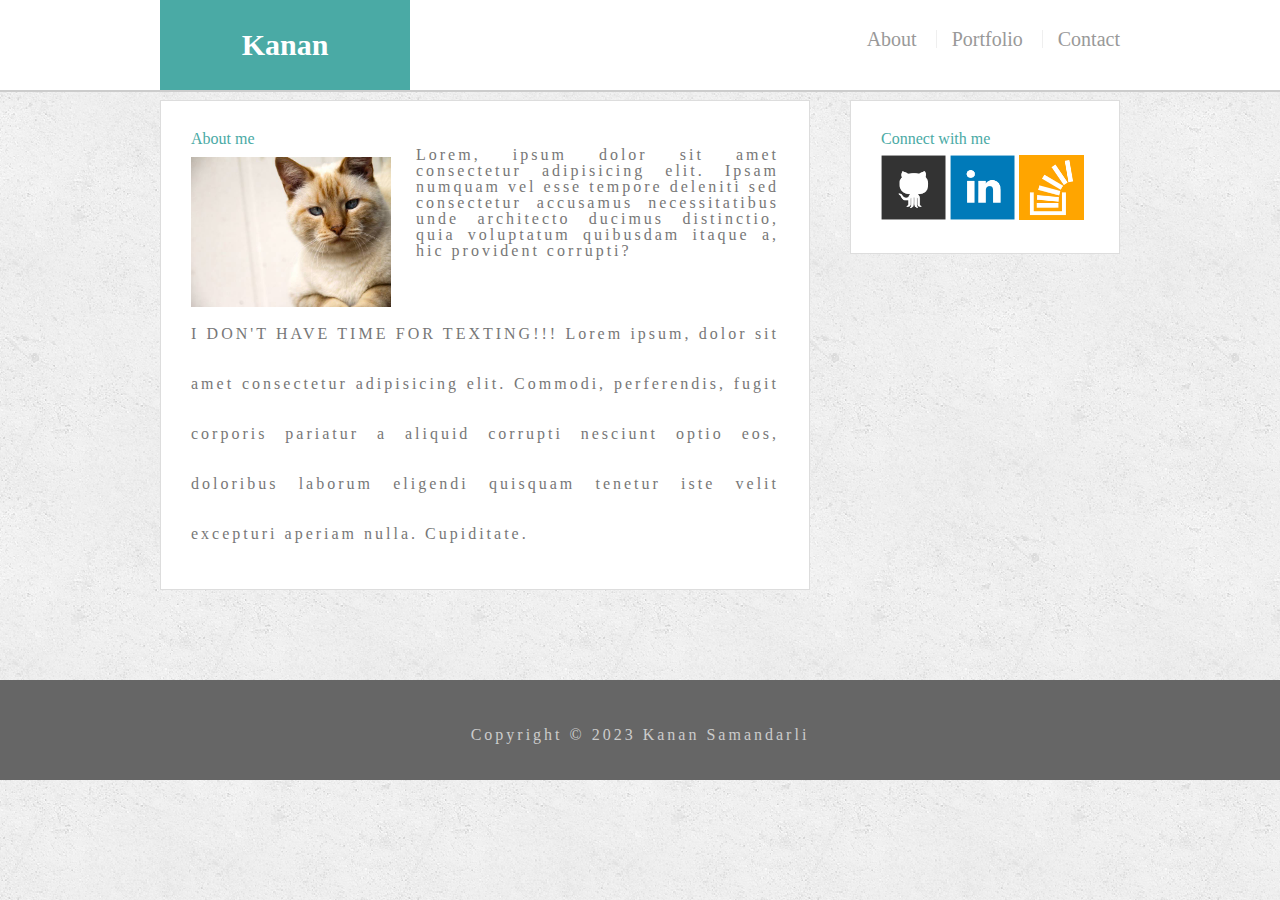
==== index.html @ 50c2420a "partly done" ====
<!DOCTYPE html>
<html lang="en">
  <head>
    <meta charset="UTF-8" />
    <meta http-equiv="X-UA-Compatible" content="IE=edge" />
    <meta name="viewport" content="width=device-width, initial-scale=1.0" />
    <link rel="stylesheet" href="/assets/css/style.css" />
    <link rel="stylesheet" href="/assets/css/reset.css" />
    <title>About | Kanan Samandarli</title>
  </head>
  <body>
    <header class="head-name">
      <div class="container">
        <a href="index.html" class="logo">Kanan</a>
        <nav>
          <a href="index.html">About</a>
          <a href="portfolio.html">Portfolio</a>
          <a href="contact.html">Contact</a>
        </nav>
      </div>
    </header>

    <div class="section">
      <section class="section-inside">
        <h1>About me</h1>
        <img src="/assets/images/cat.jpg" class="cat-image" alt="" />
        <p>
          Lorem, ipsum dolor sit amet consectetur adipisicing elit. Ipsam
          numquam vel esse tempore deleniti sed consectetur accusamus
          necessitatibus unde architecto ducimus distinctio, quia voluptatum
          quibusdam itaque a, hic provident corrupti?
        </p>
        <p>
          I DON'T HAVE TIME FOR TEXTING!!! Lorem ipsum, dolor sit amet
          consectetur adipisicing elit. Commodi, perferendis, fugit corporis
          pariatur a aliquid corrupti nesciunt optio eos, doloribus laborum
          eligendi quisquam tenetur iste velit excepturi aperiam nulla.
          Cupiditate.
        </p>
      </section>

      <div class="side-container">
        <section class="side">
          <h1>Connect with me</h1>

          <div>
            <a href=""
              ><img
                src="/assets/images/github-128.png"
                class="social-icons"
                alt=""
            /></a>
            <a href=""
              ><img
                src="/assets/images/linkedin-128.png"
                class="social-icons"
                alt=""
            /></a>
            <a href=""
              ><img
                src="/assets/images/stackoverflow-128.png"
                class="social-icons"
                alt=""
            /></a>
          </div>
        </section>
      </div>
    </div>
    <footer>
      <div>
        <p class="footer">Copyright &copy; 2023 Kanan Samandarli</p>
      </div>
    </footer>
  </body>
</html>
---- assets/css/style.css ----
body {
  font-family: Arial, "Helvetica Neue", Helvetica, sans-serif;
  font-size: 100%;
  line-height: 34px;
  color: #777;
  background: url("../images/concrete_seamless.png");
}

* {
  box-sizing: border-box;
}

/* header and nav */

.head-name {
  position: fixed;
  z-index: 99;
  width: 100%;
  margin: 0 0 30px;
  overflow: auto;
  color: #fff;
  background: #fff;
  border-bottom: 2px solid #ccc;
}

.logo {
  float: left;
  width: 250px;
  height: 90px;
  font-family: Georgia, Times, "Times New Roman", serif;
  font-size: 30px;
  font-weight: 700;
  line-height: 90px;
  color: #fff;
  text-align: center;
  text-decoration: none;
  background: #4aaaa5;
}

nav {
  float: right;
  margin-top: 25px;
}

nav a {
  display: inline-block;
  padding-left: 15px;
  margin-left: 15px;
  margin-top: 30px;
  line-height: 18px;
  color: #999;
  text-decoration: none;
  border-left: 1px solid #efefef;
  font-size: 20px;
}

nav a:first-child {
  border-left: 0 none;
}

.container {
  width: 100%;
  max-width: 960px;
  margin: 0 auto;
  clear: both;
}

/* body */

.section {
  padding-top: 100px;
  overflow: auto;
  width: 100%;
  max-width: 960px;
  margin: 0 auto;
  clear: both;
}

.section-inside {
  float: left;
  width: 100%;
  max-width: 650px;
  padding: 30px;
  margin: 0 0 40px;
  background: #fff;
  border: 1px solid #ddd;
}

.cat-image {
  float: left;
  width: 200px;
  height: auto;
  margin-top: 10px;
  margin-right: 25px;
}



.side {
  width: 270px;
  float: right;
  width: 100%;
  max-width: 270px;
  padding: 30px;
  margin-bottom: 20px;
  background: #fff;
  border: 1px solid #ddd;
}

.side h2 {
  padding-bottom: 20px;
  margin-bottom: 15px;
  line-height: 22px;
  border-bottom: 2px solid #eee;
}

.social-icons {
  width: 65px;
  height: 65px;
  margin-top: 8px;
  margin-right: 5px;


}


.social-icons:last-child {
  margin-right: 0;
}

footer {
  padding: 30px 0;
  clear: both;
  font-size: 12px;
  color: #fff;
  color: #ccc;
  text-align: center;
  background: #666;
  border-top: 15px solid #4aaaa5;
  height: 100px;
  bottom: auto;
}

.footer {
  text-align: center;
  justify-content: end;
  padding-top: 30px;
}

.name-nav {
  float: left;
  width: 300px;
  height: 90px;
  font-family: Georgia, Times, "Times New Roman", serif;
  font-size: 30px;
  font-weight: 700;
  line-height: 90px;
  color: #fff;
  text-align: center;
  text-decoration: none;
  background: #4aaaa5;
}

nav {
    float: right;
    display: inline;

}

header {
  background: #ffffff;
}

h1 {
  color: #4AAAA5;
  font-size: 5em;
  font-weight: bold;
  padding-bottom: 20px;
  border-bottom: 2px solid lightgray;
  margin-bottom: 20px;
  font-family: Georgia, 'Times New Roman', Times, serif;

}



p {
  margin-bottom: 20px;
  font-size: 20px;
  text-align: justify;
  letter-spacing: 3px;
  padding-bottom: 5px;
  line-height: 3;
  position: relative;
}

p:last-child {
  margin-bottom: 0;
  line-height: 50px;
  margin-top: 50px;

}
/*
portfolio page */

.portfolio-section {
  float: left;
  width: 100%;
  max-width: 650px;
  padding: 30px;
  margin: 0 0 40px;
  background: #fff;
  border: 1px solid #ddd;
}

.photo {
  width: 274px;
  height: 206px;
  object-fit: cover;
  float: left;
  margin-bottom: 40px;
  position: relative;
  overflow: hidden;
  margin: 10px;
}

.photo:nth-child() {
  float: right;
}

.photo img {
  width: 100%;
  height: 100%;
  display: block;
  opacity: 0.5;
  transition: .3s all ease-in-out;
}

.photo:hover > img {
  transform: scale(1.2);
  opacity: 1;
}

.photo:hover > h3 {
  background-color: rgba(255, 255, 255, 0.8);
  color: rgb(85, 82, 82);
  cursor: pointer;
}

.photo h3 {
  position: absolute;
  left: 0;
  bottom: 10px;
  background-color: #4AAAA5;
  color: #fff;
  width: 100%;
  font-family: Georgia, 'Times New Roman', Times, serif;
  font-size: 22px;
  padding: 15px;
  box-sizing: border-box;
  text-align: center;
  transition: .2s all ease-in-out;
}

.auth-image {
  float: left;
  width: 200px;
  height: auto;
  margin-top: 10px;
  margin-right: 25px;
}

/* contact */


label,
#name,
#mail,
textarea {
  display: block;
  width: 100%;
}

#name,
#mail,
textarea {
  height: 40px;
  padding: 0 10px;
  font-size: 14px;
  border: 2px solid #ddd;
}

textarea {
  height: 200px;
}

#button {
  padding: 10px 30px;
  font-size: 25px;
  color: #fff;
  cursor: pointer;
  background: #4aaaa5;
  border: 0 none;
  transition: .3s all ease-in-out;
}

input:focus::placeholder {
  color: transparent;
}



#button:hover {
    background-color: #507575;
}
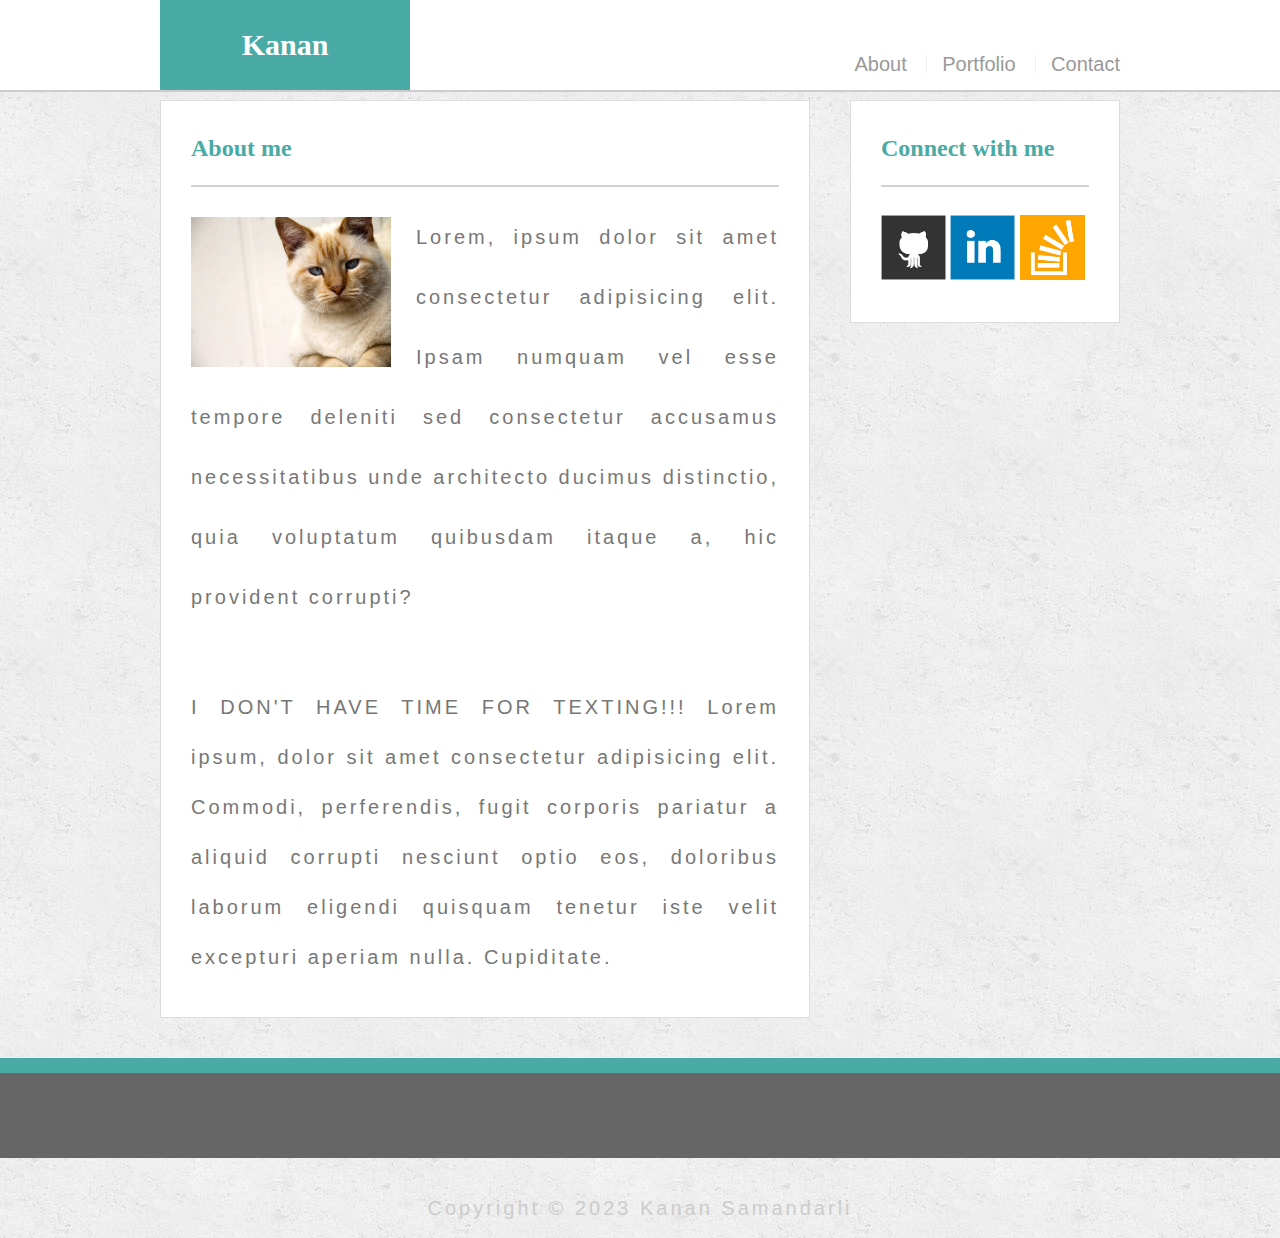
==== commit 3e2c3e4d: "Done" ====
--- a/index.html
+++ b/index.html
@@ -4,8 +4,9 @@
     <meta charset="UTF-8" />
     <meta http-equiv="X-UA-Compatible" content="IE=edge" />
     <meta name="viewport" content="width=device-width, initial-scale=1.0" />
-    <link rel="stylesheet" href="/assets/css/style.css" />
-    <link rel="stylesheet" href="/assets/css/reset.css" />
+    <link rel="stylesheet" href="./assets/css/reset.css" />
+    <link rel="stylesheet" href="./assets/css/style.css" />
+
     <title>About | Kanan Samandarli</title>
   </head>
   <body>
--- a/assets/css/style.css
+++ b/assets/css/style.css
@@ -173,7 +173,7 @@
 
 h1 {
   color: #4AAAA5;
-  font-size: 5em;
+  font-size: 1.5em;
   font-weight: bold;
   padding-bottom: 20px;
   border-bottom: 2px solid lightgray;
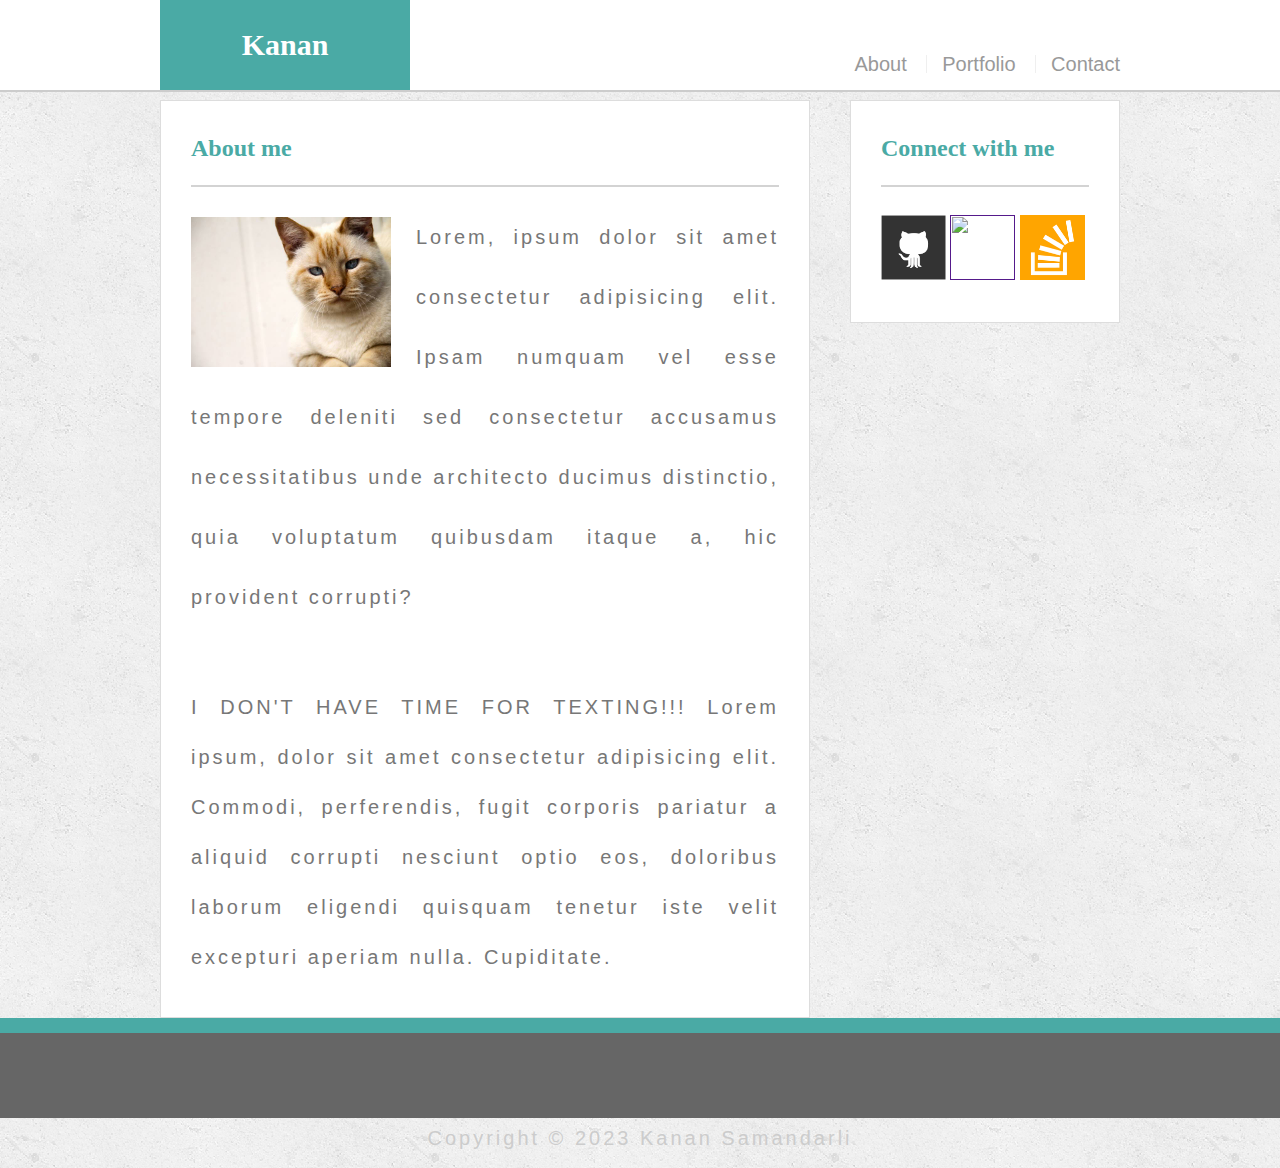
==== commit de46e8b9: "bugs fixed" ====
--- a/index.html
+++ b/index.html
@@ -47,19 +47,19 @@
           <div>
             <a href=""
               ><img
-                src="/assets/images/github-128.png"
+                src="./assets/images/github-128.png"
                 class="social-icons"
                 alt=""
             /></a>
             <a href=""
               ><img
-                src="/assets/images/linkedin-128.png"
+                src=".assets/images/linkedin-128.png"
                 class="social-icons"
                 alt=""
             /></a>
             <a href=""
               ><img
-                src="/assets/images/stackoverflow-128.png"
+                src="./assets/images/stackoverflow-128.png"
                 class="social-icons"
                 alt=""
             /></a>
--- a/assets/css/style.css
+++ b/assets/css/style.css
@@ -74,6 +74,11 @@
   max-width: 960px;
   margin: 0 auto;
   clear: both;
+  /* float: left; */
+}
+
+.side-container {
+  display: inline;
 }
 
 .section-inside {
@@ -81,7 +86,7 @@
   width: 100%;
   max-width: 650px;
   padding: 30px;
-  margin: 0 0 40px;
+  /* margin: 0 0 100px; */
   background: #fff;
   border: 1px solid #ddd;
 }
@@ -138,13 +143,12 @@
   background: #666;
   border-top: 15px solid #4aaaa5;
   height: 100px;
-  bottom: auto;
+  /* bottom: auto; */
 }
 
 .footer {
   text-align: center;
   justify-content: end;
-  padding-top: 30px;
 }
 
 .name-nav {
@@ -273,6 +277,14 @@
 /* contact */
 
 
+/* .contact {
+  float: left;
+  width: 100%;
+  max-width: 650px;
+  padding: 30px;
+  margin: 0 0 40px;
+} */
+
 label,
 #name,
 #mail,
@@ -285,7 +297,7 @@
 #mail,
 textarea {
   height: 40px;
-  padding: 0 10px;
+  padding: 0 5px;
   font-size: 14px;
   border: 2px solid #ddd;
 }
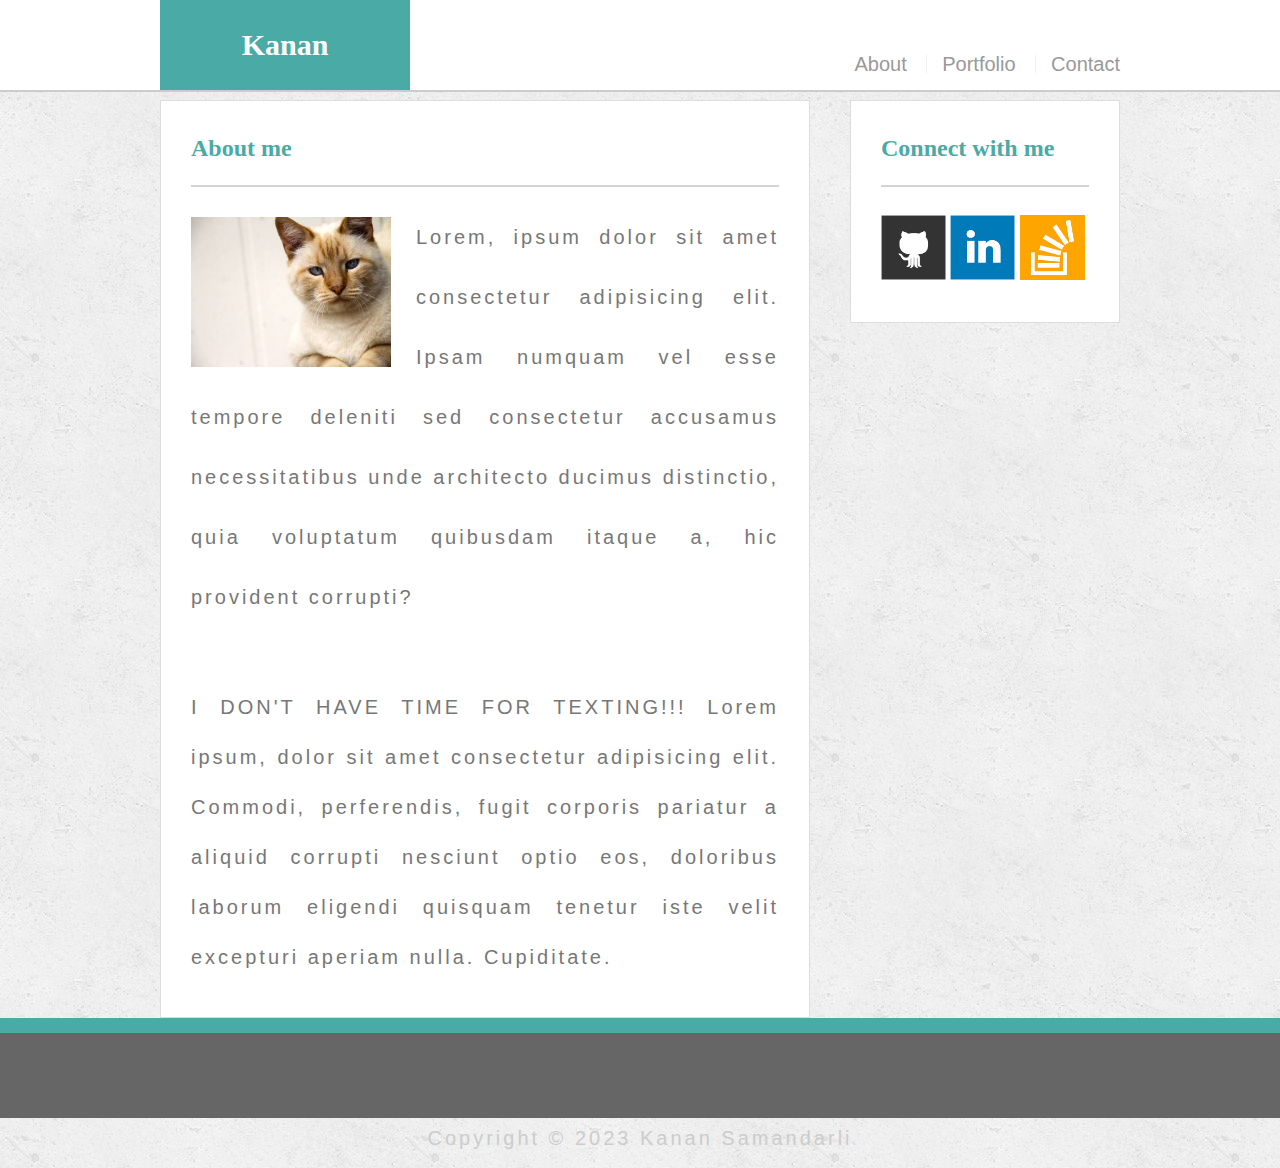
==== commit ccce1099: "bugs fixed2" ====
--- a/index.html
+++ b/index.html
@@ -44,7 +44,7 @@
         <section class="side">
           <h1>Connect with me</h1>
 
-          <div>
+          <div class="social-img">
             <a href=""
               ><img
                 src="./assets/images/github-128.png"
@@ -53,7 +53,7 @@
             /></a>
             <a href=""
               ><img
-                src=".assets/images/linkedin-128.png"
+                src="./assets/images/linkedin-128.png"
                 class="social-icons"
                 alt=""
             /></a>
--- a/assets/css/style.css
+++ b/assets/css/style.css
@@ -124,9 +124,21 @@
   height: 65px;
   margin-top: 8px;
   margin-right: 5px;
-
-
-}
+  transition: .3s all ease-in-out;
+
+}
+
+.social-img {
+
+  transition: .3s all ease-in-out;
+
+}
+
+.social-img img:hover{
+
+  transform: scale(1.2);
+}
+
 
 
 .social-icons:last-child {
@@ -274,6 +286,7 @@
   margin-right: 25px;
 }
 
+
 /* contact */
 
 
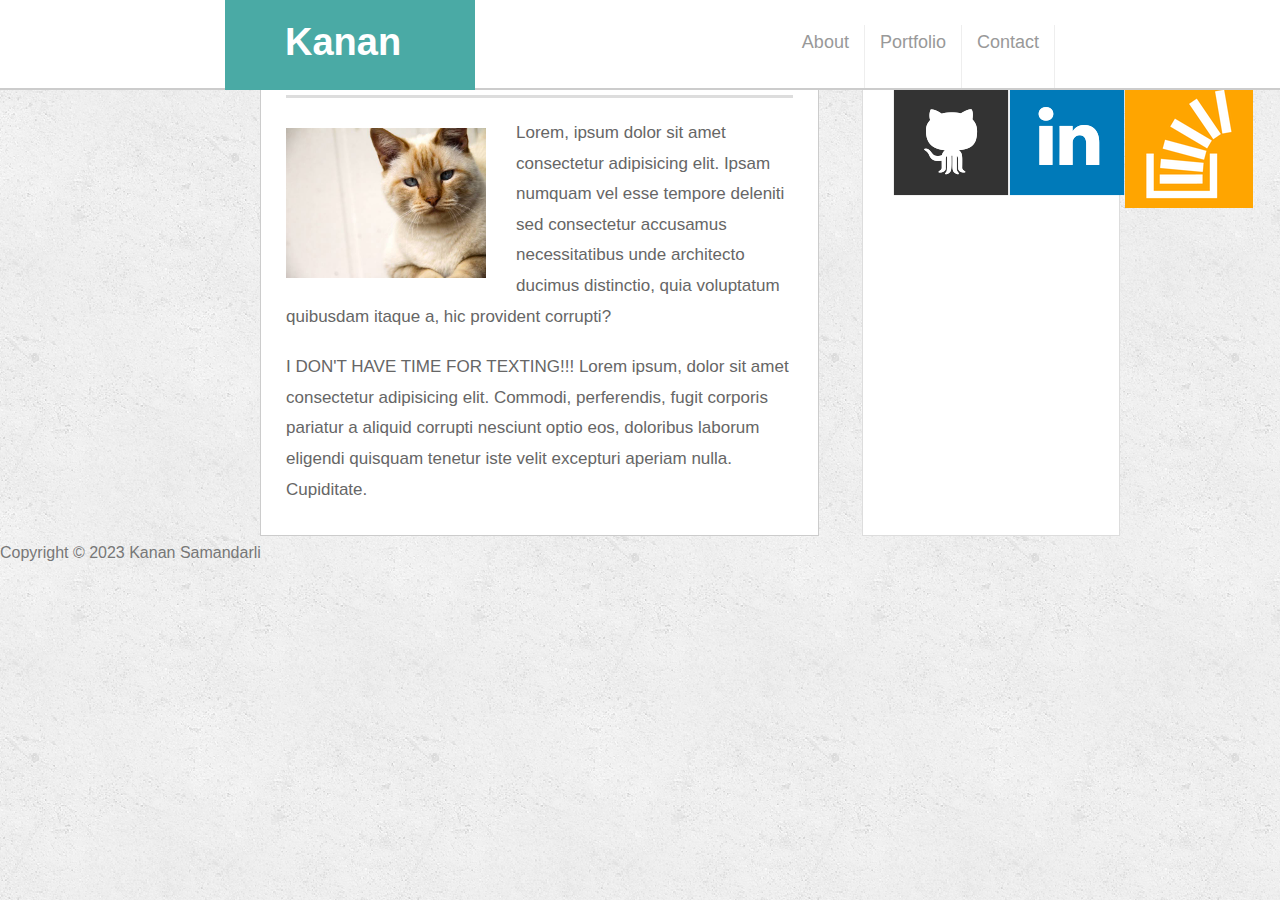
==== commit 11a9ab6f: "flex-edit" ====
--- a/index.html
+++ b/index.html
@@ -6,25 +6,30 @@
     <meta name="viewport" content="width=device-width, initial-scale=1.0" />
     <link rel="stylesheet" href="./assets/css/reset.css" />
     <link rel="stylesheet" href="./assets/css/style.css" />
+    <link rel="stylesheet" href="./assets/css/connect.css">
+    <link rel="stylesheet" href="./assets/css/about.css">
 
     <title>About | Kanan Samandarli</title>
   </head>
   <body>
     <header class="head-name">
-      <div class="container">
-        <a href="index.html" class="logo">Kanan</a>
-        <nav>
+      <div class="logo-container">
+        <a href="index.html"><h1>Kanan</h1></a>
+      </div>
+        <nav class="nav">
           <a href="index.html">About</a>
           <a href="portfolio.html">Portfolio</a>
           <a href="contact.html">Contact</a>
         </nav>
-      </div>
+      
     </header>
+
+    
 
     <div class="section">
       <section class="section-inside">
         <h1>About me</h1>
-        <img src="/assets/images/cat.jpg" class="cat-image" alt="" />
+        <img src="./assets/images/cat.jpg" class="cat-image" alt="" />
         <p>
           Lorem, ipsum dolor sit amet consectetur adipisicing elit. Ipsam
           numquam vel esse tempore deleniti sed consectetur accusamus
@@ -40,10 +45,11 @@
         </p>
       </section>
 
-      <div class="side-container">
+      
         <section class="side">
-          <h1>Connect with me</h1>
-
+          <div class="side-text">
+            <p>Connect with me</p>
+            </div>
           <div class="social-img">
             <a href=""
               ><img
@@ -65,7 +71,7 @@
             /></a>
           </div>
         </section>
-      </div>
+      
     </div>
     <footer>
       <div>
--- a/assets/css/style.css
+++ b/assets/css/style.css
@@ -1,340 +1,75 @@
+* {
+  margin: 0;
+  padding: 0;
+  box-sizing: border-box;
+  
+}
+
+
 body {
   font-family: Arial, "Helvetica Neue", Helvetica, sans-serif;
-  font-size: 100%;
   line-height: 34px;
   color: #777;
   background: url("../images/concrete_seamless.png");
 }
 
-* {
-  box-sizing: border-box;
-}
+
 
 /* header and nav */
 
 .head-name {
   position: fixed;
-  z-index: 99;
-  width: 100%;
-  margin: 0 0 30px;
-  overflow: auto;
+  display: flex;
+  justify-content: space-between;
   color: #fff;
   background: #fff;
   border-bottom: 2px solid #ccc;
+  padding: 0 225px;
+  height: 90px;
+  width: 100%;
+  margin-bottom: 200px;
 }
 
-.logo {
-  float: left;
+.logo-container {
+  background-color: #4aaaa5;
+  height: 90px;
   width: 250px;
-  height: 90px;
-  font-family: Georgia, Times, "Times New Roman", serif;
-  font-size: 30px;
-  font-weight: 700;
-  line-height: 90px;
-  color: #fff;
-  text-align: center;
-  text-decoration: none;
-  background: #4aaaa5;
-}
-
-nav {
-  float: right;
-  margin-top: 25px;
-}
-
-nav a {
-  display: inline-block;
-  padding-left: 15px;
-  margin-left: 15px;
-  margin-top: 30px;
-  line-height: 18px;
-  color: #999;
-  text-decoration: none;
-  border-left: 1px solid #efefef;
-  font-size: 20px;
-}
-
-nav a:first-child {
-  border-left: 0 none;
-}
-
-.container {
-  width: 100%;
-  max-width: 960px;
-  margin: 0 auto;
-  clear: both;
-}
-
-/* body */
-
-.section {
-  padding-top: 100px;
-  overflow: auto;
-  width: 100%;
-  max-width: 960px;
-  margin: 0 auto;
-  clear: both;
-  /* float: left; */
-}
-
-.side-container {
-  display: inline;
-}
-
-.section-inside {
-  float: left;
-  width: 100%;
-  max-width: 650px;
-  padding: 30px;
-  /* margin: 0 0 100px; */
-  background: #fff;
-  border: 1px solid #ddd;
-}
-
-.cat-image {
-  float: left;
-  width: 200px;
-  height: auto;
-  margin-top: 10px;
-  margin-right: 25px;
-}
-
-
-
-.side {
-  width: 270px;
-  float: right;
-  width: 100%;
-  max-width: 270px;
-  padding: 30px;
-  margin-bottom: 20px;
-  background: #fff;
-  border: 1px solid #ddd;
-}
-
-.side h2 {
-  padding-bottom: 20px;
-  margin-bottom: 15px;
-  line-height: 22px;
-  border-bottom: 2px solid #eee;
-}
-
-.social-icons {
-  width: 65px;
-  height: 65px;
-  margin-top: 8px;
-  margin-right: 5px;
-  transition: .3s all ease-in-out;
-
-}
-
-.social-img {
-
-  transition: .3s all ease-in-out;
-
-}
-
-.social-img img:hover{
-
-  transform: scale(1.2);
-}
-
-
-
-.social-icons:last-child {
-  margin-right: 0;
-}
-
-footer {
-  padding: 30px 0;
-  clear: both;
-  font-size: 12px;
-  color: #fff;
-  color: #ccc;
-  text-align: center;
-  background: #666;
-  border-top: 15px solid #4aaaa5;
-  height: 100px;
-  /* bottom: auto; */
-}
-
-.footer {
-  text-align: center;
-  justify-content: end;
-}
-
-.name-nav {
-  float: left;
-  width: 300px;
-  height: 90px;
-  font-family: Georgia, Times, "Times New Roman", serif;
-  font-size: 30px;
-  font-weight: 700;
-  line-height: 90px;
-  color: #fff;
-  text-align: center;
-  text-decoration: none;
-  background: #4aaaa5;
-}
-
-nav {
-    float: right;
-    display: inline;
-
-}
-
-header {
-  background: #ffffff;
-}
-
-h1 {
-  color: #4AAAA5;
-  font-size: 1.5em;
-  font-weight: bold;
-  padding-bottom: 20px;
-  border-bottom: 2px solid lightgray;
-  margin-bottom: 20px;
-  font-family: Georgia, 'Times New Roman', Times, serif;
-
-}
-
-
-
-p {
-  margin-bottom: 20px;
-  font-size: 20px;
-  text-align: justify;
-  letter-spacing: 3px;
-  padding-bottom: 5px;
-  line-height: 3;
-  position: relative;
-}
-
-p:last-child {
-  margin-bottom: 0;
-  line-height: 50px;
-  margin-top: 50px;
-
-}
-/*
-portfolio page */
-
-.portfolio-section {
-  float: left;
-  width: 100%;
-  max-width: 650px;
-  padding: 30px;
-  margin: 0 0 40px;
-  background: #fff;
-  border: 1px solid #ddd;
-}
-
-.photo {
-  width: 274px;
-  height: 206px;
-  object-fit: cover;
-  float: left;
-  margin-bottom: 40px;
-  position: relative;
-  overflow: hidden;
-  margin: 10px;
-}
-
-.photo:nth-child() {
-  float: right;
-}
-
-.photo img {
-  width: 100%;
-  height: 100%;
-  display: block;
-  opacity: 0.5;
-  transition: .3s all ease-in-out;
-}
-
-.photo:hover > img {
-  transform: scale(1.2);
-  opacity: 1;
-}
-
-.photo:hover > h3 {
-  background-color: rgba(255, 255, 255, 0.8);
-  color: rgb(85, 82, 82);
   cursor: pointer;
 }
 
-.photo h3 {
-  position: absolute;
-  left: 0;
-  bottom: 10px;
-  background-color: #4AAAA5;
-  color: #fff;
-  width: 100%;
-  font-family: Georgia, 'Times New Roman', Times, serif;
-  font-size: 22px;
-  padding: 15px;
-  box-sizing: border-box;
-  text-align: center;
-  transition: .2s all ease-in-out;
+.logo-container a {
+  text-decoration: none;
 }
 
-.auth-image {
-  float: left;
-  width: 200px;
-  height: auto;
-  margin-top: 10px;
-  margin-right: 25px;
+.logo-container h1 {
+  font-size: 38px;
+  font-family: Arial, Helvetica, sans-serif;
+  color: #fff;
+  font-weight: 700;
+  margin: 25px 60px;
 }
 
+.nav {
+ 
+  margin-top: 25px;
+  padding-left: 100px;
+  display: flex;
 
-/* contact */
-
-
-/* .contact {
-  float: left;
-  width: 100%;
-  max-width: 650px;
-  padding: 30px;
-  margin: 0 0 40px;
-} */
-
-label,
-#name,
-#mail,
-textarea {
-  display: block;
-  width: 100%;
+ 
 }
 
-#name,
-#mail,
-textarea {
-  height: 40px;
-  padding: 0 5px;
-  font-size: 14px;
-  border: 2px solid #ddd;
+.nav a {
+  padding-left: 40px;
+  color: #999;
+  font-weight: 500;
+  border-right: 1px solid #eee;
+  padding: 0 15px;
+  text-decoration: none;
+  font-size: 18px;
+  font-family: Arial, Helvetica, sans-serif;
+  transition: all 0.5s ease;
 }
 
-textarea {
-  height: 200px;
-}
-
-#button {
-  padding: 10px 30px;
-  font-size: 25px;
-  color: #fff;
-  cursor: pointer;
-  background: #4aaaa5;
-  border: 0 none;
-  transition: .3s all ease-in-out;
-}
-
-input:focus::placeholder {
-  color: transparent;
-}
-
-
-
-#button:hover {
-    background-color: #507575;
+.nav a:hover {
+  transform: scale(1.3);
 }--- a/assets/css/connect.css
+++ b/assets/css/connect.css
@@ -0,0 +1,30 @@
+.side {
+    width: 30%;
+    background-color: #fff;
+    padding: 10px 30px 30px 30px;
+    border: 1px #ddd solid;
+  }
+  
+  .side-text {
+      text-align: center;
+      font-size: 3vh;
+      border-bottom: 0.1vh solid #4aaaa5;
+      color: #4aaaa5;
+      font-weight: 600;
+  }
+  
+  .side a {
+    text-decoration: none;
+  }
+  
+  .social-img {
+    width: 35px;
+    display: flex;
+    flex-direction: row;
+    transition: all 0.5 ease;
+    cursor: pointer;
+  }
+  
+  .side img:hover {
+    opacity: 0.8;
+  }--- a/assets/css/about.css
+++ b/assets/css/about.css
@@ -0,0 +1,41 @@
+.section {
+    display: flex;
+    width: 960px;
+    justify-content: space-between;
+    /* align-items: flex-start; */
+    align-content: center;
+    padding-left: 100px;
+    margin: 0 auto;
+  }
+  
+  .section-inside {
+    width: 65%;
+    background-color: #fff;
+    padding: 30px 25px;
+    border: 1px #ccc solid;
+  }
+  
+  .section-inside h1 {
+    color: #4aaaa5;
+    font-weight: 600;
+    font-size: 32px;
+    border-bottom: #ddd 3px solid;
+    padding-bottom: 30px;
+  }
+  
+  .section-inside img {
+    width: 200px;
+    margin-top: 30px;
+    float: left;
+    margin: 30px 30px 10px 0;
+  }
+  
+  .section-inside p {
+    margin-top: 20px;
+    line-height: 1.8;
+    color: #666;
+    font-weight: 500;
+    font-size: 17px;
+  }
+  
+  